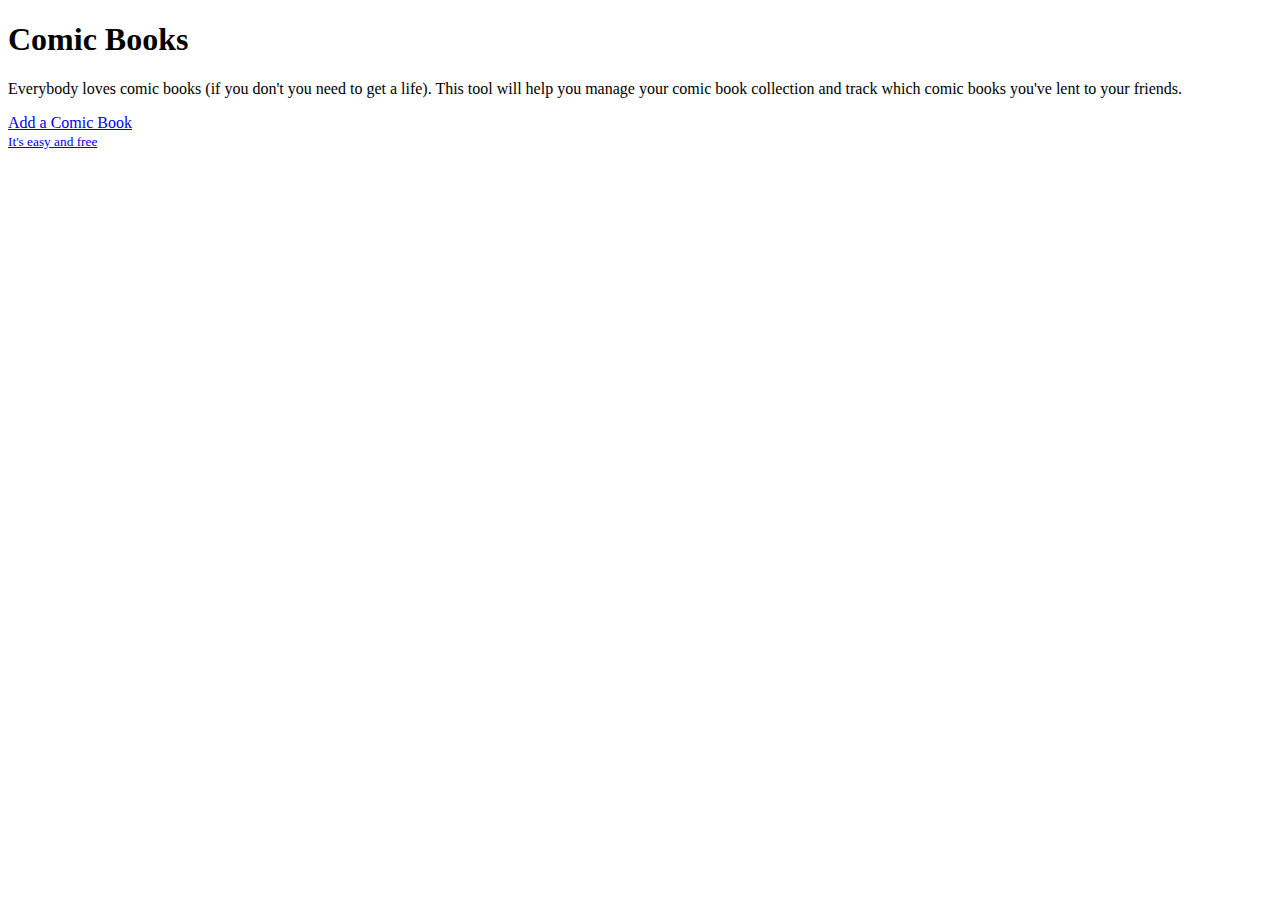
==== index.html @ c6848cee "Basic structure and content" ====
<!doctype html>
<html>
<head>
	<!-- Meta Tags-->
	<meta charset="utf-8" />
	<meta name="description" content="An easy tool to manage your collection of Comic Books" />
	<meta name="keywords" content="comics, comic books, comic tracker, awesome" />
	<meta name="robots" content="index, follow" />
	<meta name="viewport" content="width = device-width; initial-scale=1.0" />
	<meta name="apple-mobile-web-app-capable" content="yes" />
	<meta name="apple-mobile-web-app-status-bar-style" content="black" />
	
	<!-- Page Title-->
	<title>Comic Books</title>
	
	<!-- CSS -->
	<link rel="stylesheet" href="assets/css/comics.css" type="text/css" media="screen" charset="utf-8">
	
	<!-- JS -->
	<script src="assets/js/comics.js" type="text/javascript" charset="utf-8"></script>
</head>
<body>
	<!-- content -->
	
	<h1>Comic Books</h1>
	<p>Everybody loves comic books (if you don't you need to get a life). This tool will help you manage your comic book collection and track which comic books you've lent to your friends.</p>
	<a href="additem.html">Add a Comic Book <br /><small>It's easy and free</small></a>

</body>
</html>
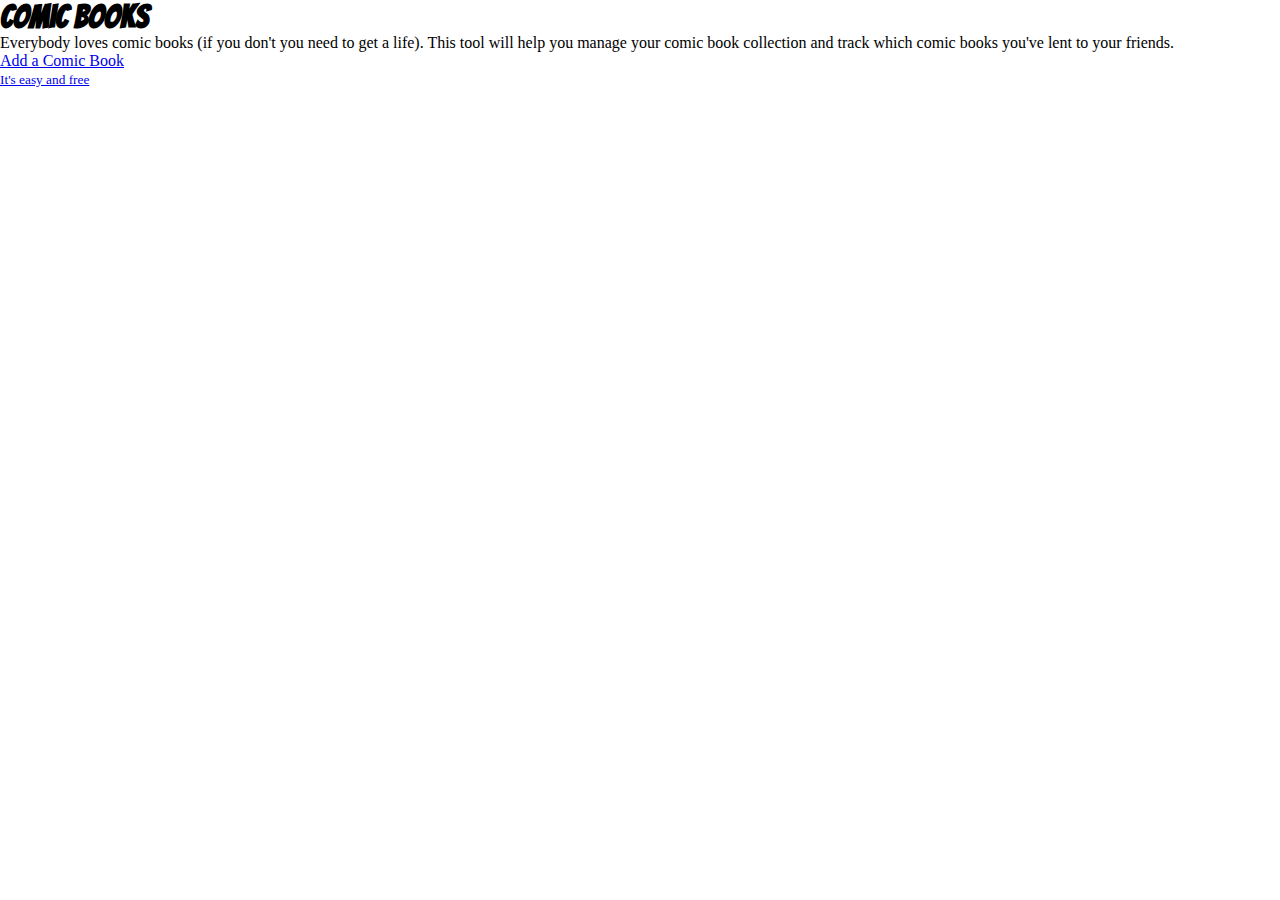
==== commit 939c7bf2: "Basic styles" ====
--- a/index.html
+++ b/index.html
@@ -1,4 +1,9 @@
 <!doctype html>
+<!-- 
+@project VFW Project 1
+@author  Ryan Faerman
+@term    September 2011
+-->
 <html>
 <head>
 	<!-- Meta Tags-->
@@ -22,9 +27,10 @@
 <body>
 	<!-- content -->
 	
-	<h1>Comic Books</h1>
-	<p>Everybody loves comic books (if you don't you need to get a life). This tool will help you manage your comic book collection and track which comic books you've lent to your friends.</p>
-	<a href="additem.html">Add a Comic Book <br /><small>It's easy and free</small></a>
-
+	<div class="container">
+		<h1>Comic Books</h1>
+		<p>Everybody loves comic books (if you don't you need to get a life). This tool will help you manage your comic book collection and track which comic books you've lent to your friends.</p>
+		<a href="additem.html" class="btn cta">Add a Comic Book <br /><small>It's easy and free</small></a>
+	</div>
 </body>
 </html>--- a/assets/css/comics.css
+++ b/assets/css/comics.css
@@ -0,0 +1,32 @@
+/*
+@project VFW Project 1
+@author  Ryan Faerman
+@term    September 2011
+*/
+@import url(http://fonts.googleapis.com/css?family=Bangers);
+
+/*
+colors:
+	red: rgb(193,0,0)
+	blue: rgb(0,40,148)
+	black: rgb(0,0,0)
+	brown: rgb(51,40,40)
+	white: rgb(255,237,237)
+*/
+
+html * {
+	margin: 0;
+	padding: 0;
+}
+
+body {
+	font: 16px Georgia, Times, Serif;
+}
+
+h1,h2,h3,h4,h5 {
+	font-family: 'Bangers', Helvetica, Arial, Sans-Serif;
+}
+
+.container {
+	
+}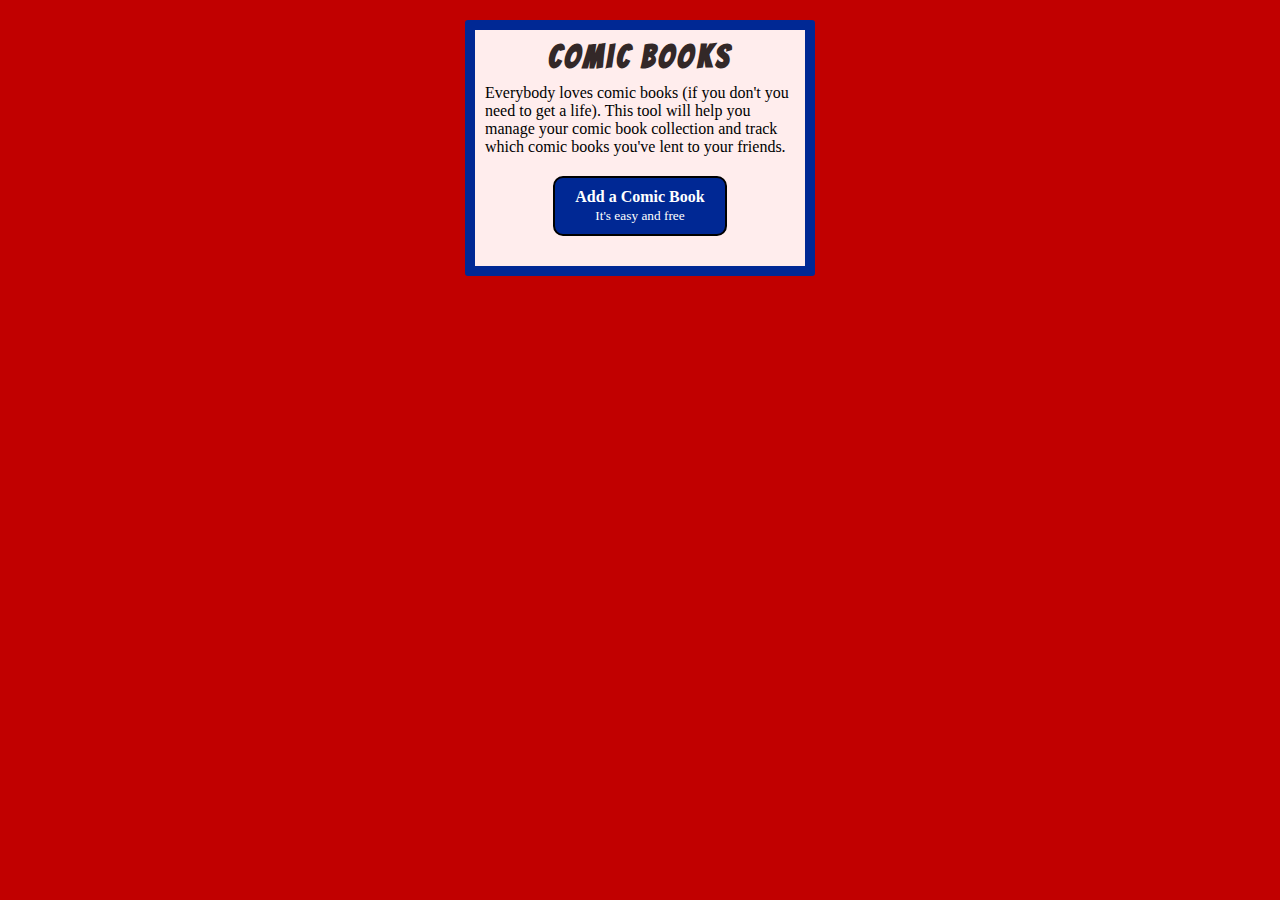
==== commit 1b48d3c9: "removed meta information (it errored on desktop)" ====
--- a/index.html
+++ b/index.html
@@ -11,7 +11,7 @@
 	<meta name="description" content="An easy tool to manage your collection of Comic Books" />
 	<meta name="keywords" content="comics, comic books, comic tracker, awesome" />
 	<meta name="robots" content="index, follow" />
-	<meta name="viewport" content="width = device-width; initial-scale=1.0" />
+	<meta name="viewport" content="initial-scale=1.0" />
 	<meta name="apple-mobile-web-app-capable" content="yes" />
 	<meta name="apple-mobile-web-app-status-bar-style" content="black" />
 	
--- a/assets/css/comics.css
+++ b/assets/css/comics.css
@@ -21,12 +21,104 @@
 
 body {
 	font: 16px Georgia, Times, Serif;
+	background-color: rgb(193,0,0);
 }
 
-h1,h2,h3,h4,h5 {
+h1,h2,h3,h4,h5, legend {
 	font-family: 'Bangers', Helvetica, Arial, Sans-Serif;
+	color: rgb(51,40,40);
+}
+
+h1 {
+	text-align: center;
+	margin-bottom: 10px;
+	letter-spacing: .1em;
 }
 
 .container {
+	background-color: rgb(255,237,237);
+	width: 310px;
+	margin: 20px auto;
+	padding: 10px;
+	border: 10px solid rgb(0,40,148);
+	border-radius: 3px;
+}
+.btn.cta {
+	display: block;
+	width: 150px;
+	margin: 20px auto;
 	
-}+	text-align: center;
+	background: rgb(0,40,148);
+	color: #fff;
+	
+	border: 2px solid #000;
+	border-radius: 10px;
+	
+	text-decoration: none;
+	font-weight: bold;
+	
+	padding: 10px;
+	
+}
+
+.btn.cta small {
+	font-weight: normal;
+}
+
+
+
+fieldset {
+	border: none;
+	margin-bottom: 50px;
+}
+
+legend {
+	padding: 20px 0;
+}
+
+label {
+	display: block;	
+	font-weight: bold;
+	color: rgb(51,40,40);
+	
+}
+
+.clearfix {
+	margin-bottom: 10px;
+}
+
+input[type=text], input[type=range], input[type=date], textarea, select {
+	width: 90%;
+	border: 1px solid #ccc;
+	font-size: 1.3em;
+	border-radius: 3px;
+}
+
+input[type=text]:focus, input[type=date]:focus, textarea:focus {
+	border-color: #333;
+}
+
+input.error, textarea.error {
+	border: 5px solid rgb(193,0,0);
+}
+
+fieldset ul {
+	list-style: none;
+	margin-left: 20px;
+}
+
+#errorMsg {
+	padding: 5px;
+	margin: 10px;
+	color: rgb(193,0,0);
+	text-align: center;
+}
+
+div.item {
+	margin-bottom: 50px;
+}
+
+div.item ul {
+	list-style-type: none;
+}
